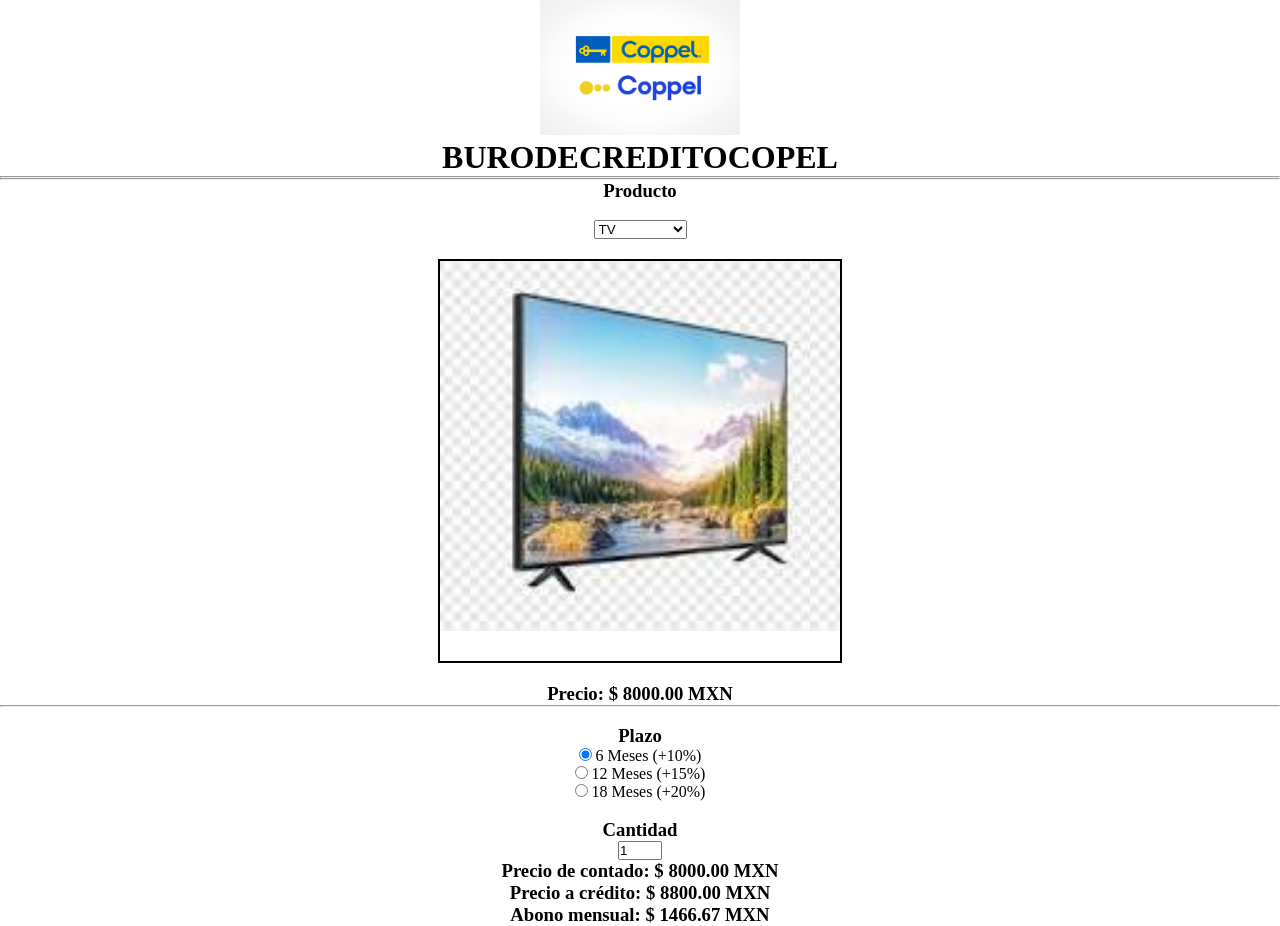
==== tienda/index.html @ ec6b6c09 "Hola" ====
<!DOCTYPE html>
<html lang="en">
<head>
    <meta charset="UTF-8">
    <meta name="viewport" content="width=device-width, initial-scale=1.0">
    <title>CREDICOPPEL</title>
    <link rel="stylesheet" href="estilos.css"/>
</head>

<body onload="calcular()">

    <img src="img/cop.jpg" alt="" width="200"/>
    <h1>BURODECREDITOCOPEL</h1>

    <hr/>
    <hr/>

    <h3>Producto</h3>
    <br/>

    <select id="producto" onchange="calcular()">
        <option value="tv">TV</option>
        <option value="comedor">COMEDOR</option>
        <option value="lavadora">LAVADORA</option>
        <option value="moto">MOTO</option>
        <option value="sala">SALA</option>
    </select>

    <div id="img"></div>
    <div id="precio">Precio: $0.00 MXN</div>

    <hr/>
    <br/>

    <h3>Plazo</h3>

    <input type="radio" name="plazo" id="uno" onchange="calcular()" checked/>
    6 Meses (+10%) <br>

    <input type="radio" name="plazo" id="dos" onchange="calcular()"/>
    12 Meses (+15%) <br>

    <input type="radio" name="plazo" id="tres" onchange="calcular()"/>
    18 Meses (+20%) <br><br/>

    <h3>Cantidad</h3>

    <input
        type="number"
        value="1"
        min="1"
        max="10"
        id="cantidad"
        onchange="calcular()"
    />

    <br/>

    <div id="contado">Precio de contado: $0.00 MXN</div>
    <div id="credito">Precio a crédito: $0.00 MXN</div>
    <div id="abono">Abono mensual: $0.00 MXN</div>

    <script src="app.js"></script>

</body>
</html>
---- tienda/estilos.css ----
*{
    margin: 0;
    padding: 0;
}

body{
    text-align: center;
}

div#img{
    width: 400px;
    height: 400px;
    border: 2px solid rgb(0, 0, 0);
    margin: 20px auto;
}
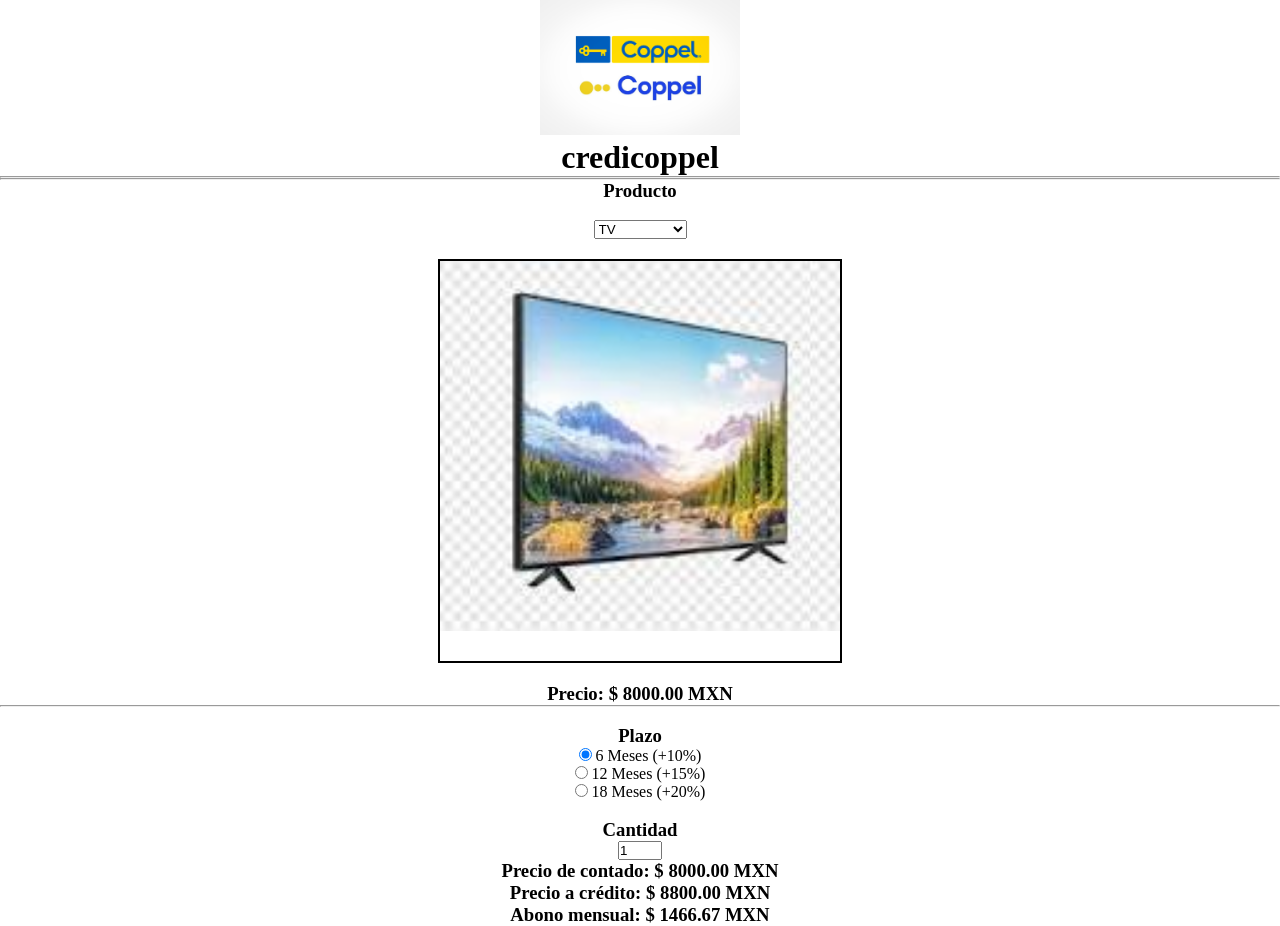
==== commit 308c1642: "actualice menu" ====
--- a/tienda/index.html
+++ b/tienda/index.html
@@ -10,7 +10,7 @@
 <body onload="calcular()">
 
     <img src="img/cop.jpg" alt="" width="200"/>
-    <h1>BURODECREDITOCOPEL</h1>
+    <h1>credicoppel</h1>
 
     <hr/>
     <hr/>
